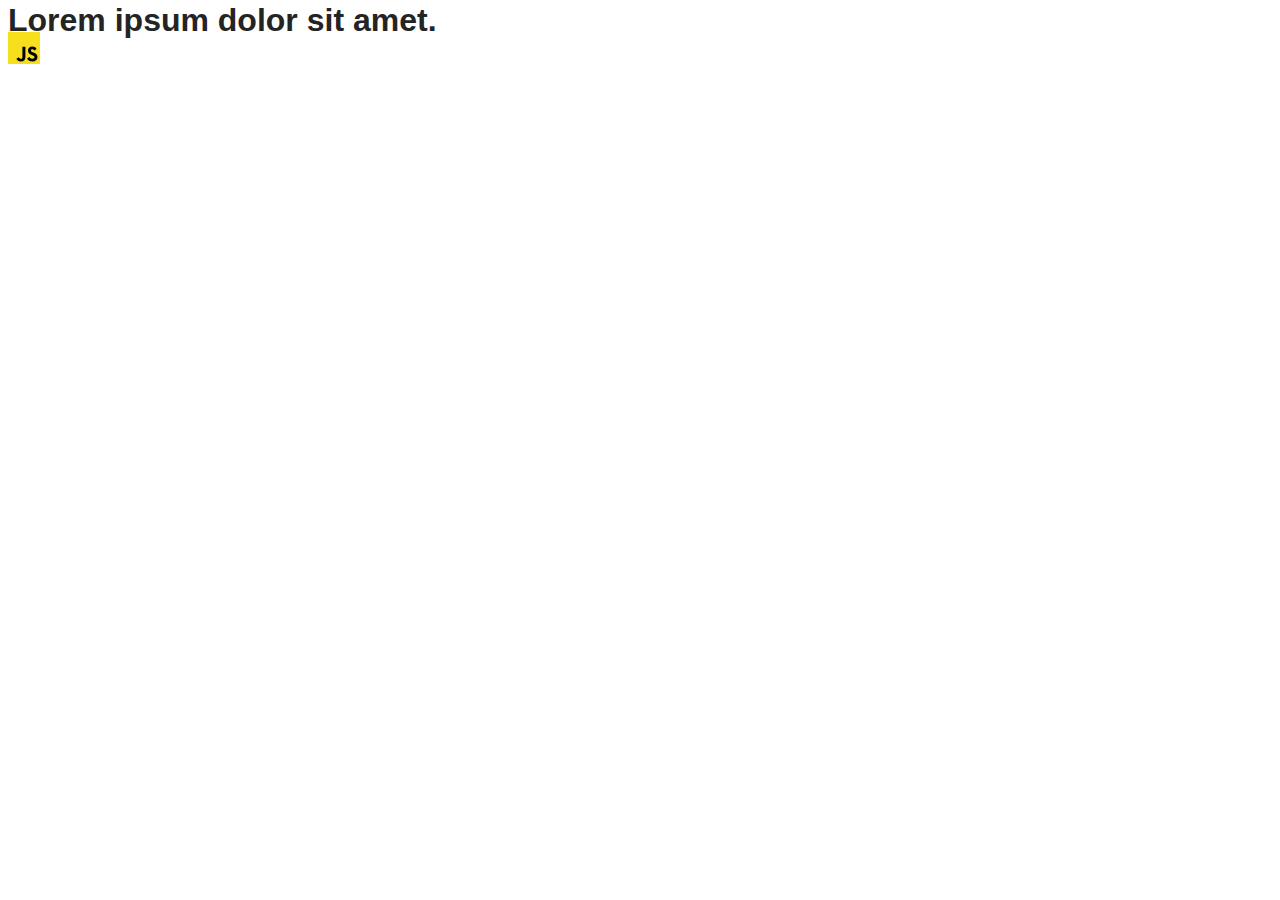
==== src/index.html @ 8d0fe3b5 "Initial commit" ====
<!DOCTYPE html>
<html lang="en">
  <head>
    <meta charset="UTF-8" />
    <link rel="icon" type="image/svg+xml" href="/favicon.svg" />
    <meta name="viewport" content="width=device-width, initial-scale=1.0" />
    <title>Vanilla App Template</title>
    <link rel="stylesheet" href="./css/styles.css" />
  </head>
  <body>
    <load ="partials/header.html" />

    <section>
      <h1>Lorem ipsum dolor sit amet.</h1>
      <!-- Path to images as from index.html file -->
      <img src="./img/javascript.svg" alt="" />
    </section>

    <!-- Loads the specified .html file -->
    <load ="partials/vite-promo.html" />

    <script type="module" src="./main.js"></script>
  </body>
</html>
---- src/css/styles.css ----
/**
  |============================
  | include css partials with
  | default @import url()
  |============================
*/
@import url('./reset.css');
@import url('./vite-promo.css');
@import url('./header.css');

:root {
  font-family: Inter, Avenir, Helvetica, Arial, sans-serif;
  font-size: 16px;
  line-height: 24px;
  font-weight: 400;

  color: #242424;
  background-color: rgba(255, 255, 255, 0.87);

  font-synthesis: none;
  text-rendering: optimizeLegibility;
  -webkit-font-smoothing: antialiased;
  -moz-osx-font-smoothing: grayscale;
  -webkit-text-size-adjust: 100%;
}
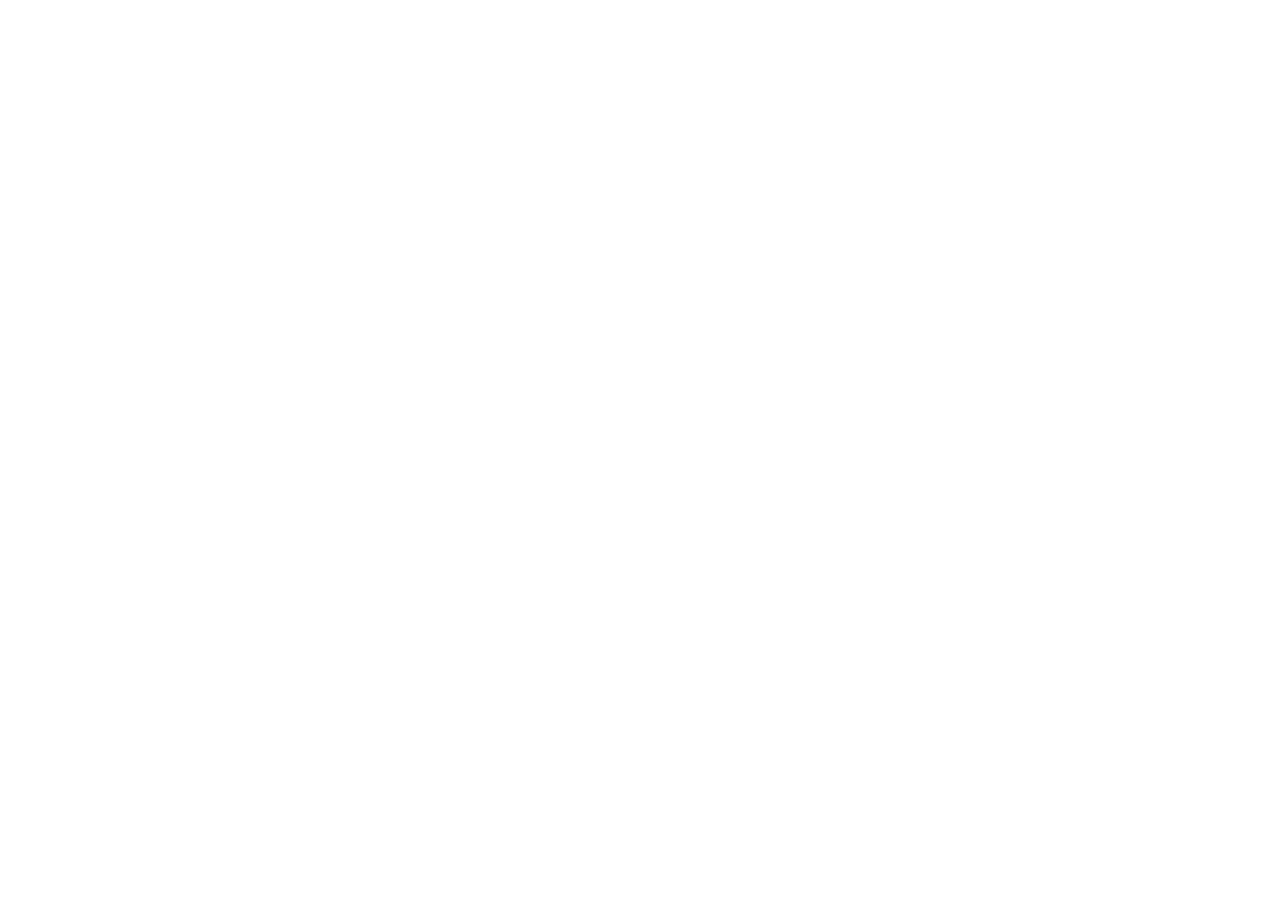
==== commit ad25bd79: "files set up" ====
--- a/src/index.html
+++ b/src/index.html
@@ -4,21 +4,11 @@
     <meta charset="UTF-8" />
     <link rel="icon" type="image/svg+xml" href="/favicon.svg" />
     <meta name="viewport" content="width=device-width, initial-scale=1.0" />
-    <title>Vanilla App Template</title>
-    <link rel="stylesheet" href="./css/styles.css" />
+    <title>hw10</title>
   </head>
   <body>
+
     <load ="partials/header.html" />
 
-    <section>
-      <h1>Lorem ipsum dolor sit amet.</h1>
-      <!-- Path to images as from index.html file -->
-      <img src="./img/javascript.svg" alt="" />
-    </section>
-
-    <!-- Loads the specified .html file -->
-    <load ="partials/vite-promo.html" />
-
-    <script type="module" src="./main.js"></script>
   </body>
 </html>
